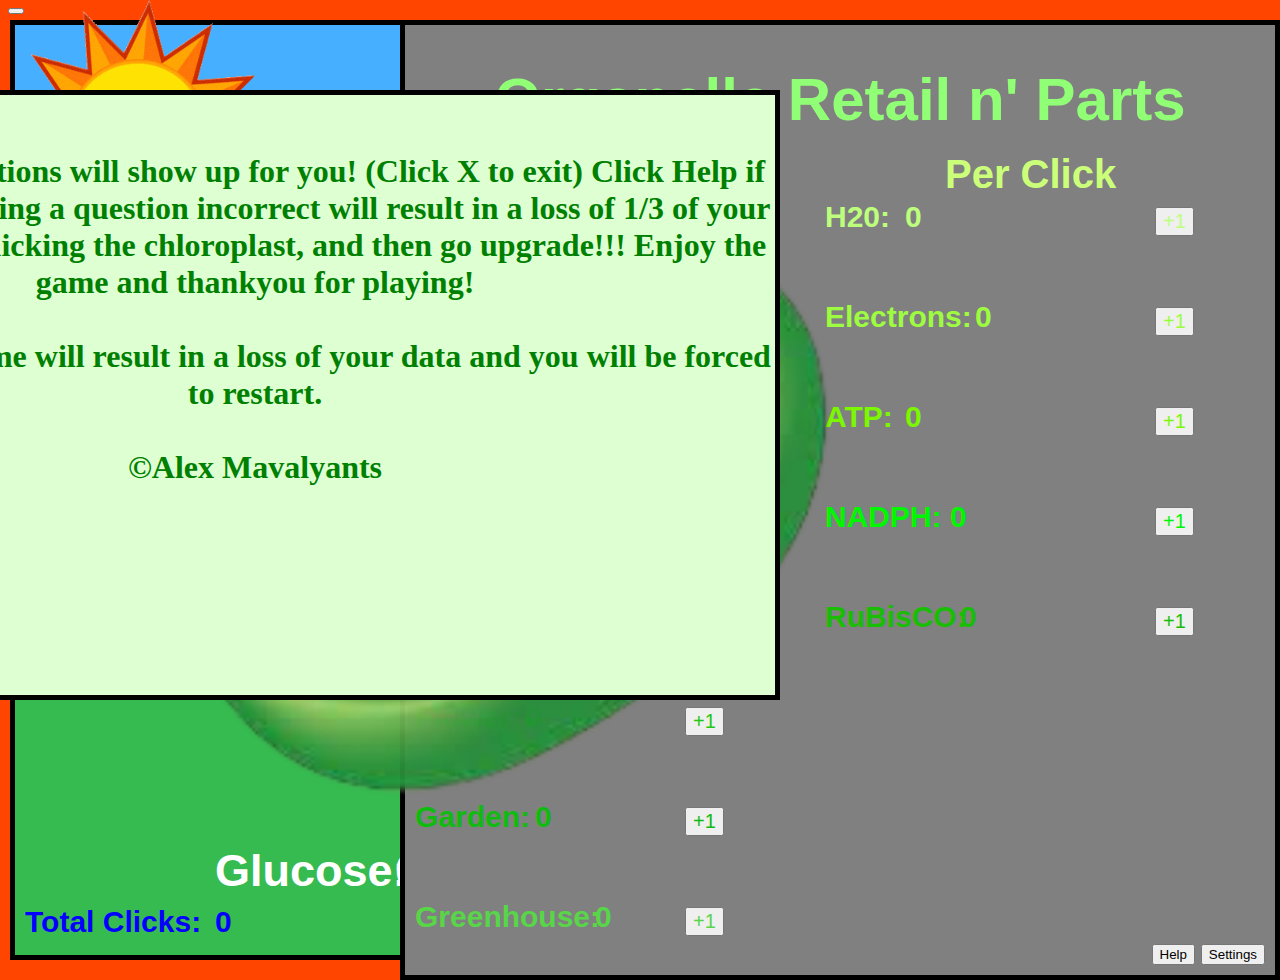
==== index.html @ 406babc8 "Added all components of UC up to off and on" ====
<html>
        <head>
            <title>
                Unsurpassed Chloroplast
            </title>
            <script src="https://ajax.googleapis.com/ajax/libs/jquery/3.5.1/jquery.min.js"></script>

        </head>
        
        <body id ="back" id ="bod">
            <div id="one">  
                
                <div id="two"> 
                    <h1 id = "apptext">Glucose:</h1>
                <h1 id="counter" >0</h1> 

                <h1 id = "apptext2">Total Clicks:</h1>
                <h1 id="counter2" >0</h1> 




                </div>
               







                </div>
       <button id = "cplast" ><img src="images/chloro.png" id = "mainplast"></button>   
       <button id = "cplast2" ><img src="images/tree3.png" id = "plastbut"></button>      
       <div id="forApp">  </div>
<link rel="stylesheet" href="styles.css">
<img src="images/shine.gif" id = "shiney">
<iframe src="silence.mp3" allow="autoplay" id="audio" style="display: none"></iframe>

            </div>
            <div id="three">  
                <div id ="four">
                    <audio id="myAudio" autoplay loop controls>
    <source src="audio/chlorotheme.mp3" type="audio/mp3">
</audio>
                  <h1 id="headSet">Settings</h1>
                  <h1 id="headMus">Music(Can change volume and it loops)</h1>
                  <p id = "lessp">This button allows you to go back one question if you would like to try it again for review purposes, or to help you learn the term better.(Spamming it endlessly will bring you back to question one, it does not loop to the end)</p><button id = "less">Go back one question</button>
                  <p id = "on">This button will turn questions on for you, or if you have them on it will reset your questions. (Resets your total clicks)</p><button id ="on2">Turn questions on or Reset</button>
                  <p id = "off">This button will turn questions off for you (Turns off your total clicks)</p><button id ="off2">Turn questions off</button>
                  
                  <button id="x" onclick="document.getElementById('four').style.display = 'none'; document.getElementById('settings').style.display = 'block';"><input type="image"
                    id="x_1" src="images/xwithoutBG.png"></button>
                </div>
                <div id ="five">
                    <h1 id="headSet2">Help</h1>
                    <h1 id="headMus2">Instructions: Click the chloroplast in order to get glucose molecules. Glucose molecules can be used to purchase either parts of the chloroplast or aids in photosynthesis. These fall into two categories, idle clicks, and per clicks. The lower you go, the more expensive it will be, but the more glucose it will provide for you. Idle clicks click for you and give you glucose without you having to do a thing. On the other hand, per clicks give you more glucose every time you click the chloroplast. Your default clicks are 1 glucose per click. You start with no idle clicks as well. The total clicks counter is used to show you when your questions are approaching. The first question starts at 50 clicks. Each question comes after the previous with another 50 clicks to get your question. The 2nd at 100 clicks, 3rd at 150, 4th at 200, and so on until you hit the 32nd question. This question when answered will allow you to win the first part of the game. From this point on you can either choose to continue on to beat the game where you need to get atleast 100 of everything to be considered a winner, or leave because you only came to study. In it's current version of v2.1 the game is ment to be easy with only around 1500 clicks being what you need to win the game. This is strictly to take up less time and for review purposes. Thank you for playing. (Settings has original music if that's what you fancy, p.s only "materials" you need for this game are a functioning computer and the zip file at github.com/deyist/unsurpassed-chloroplast)</h1>
                    <button id="x2" onclick="document.getElementById('five').style.display = 'none'; document.getElementById('help').style.display = 'block';"><input type="image"
                      id="x_2" src="images/xwithoutBG.png"></button>
                </div>
                    <b><h1 id ="appShop">Organelle Retail n' Parts</h1></b>  
                    <h1 id="idle">Idle Clicks</h1>  


                    <h2 id="Thylakoid">Thylakoids:</h2>
                    <h2 id="ThylakoidCounter">0</h2>
                    <button id="addThylakoid1" onclick = "Thylakoid()">+1</button>


                    <h2 id="Stroma">Stromas:</h2>
                    <h2 id="StromaCounter">0</h2>
                    <button id="addStroma1" onclick = "Stroma()">+1</button>


                    <h2 id="granum">Granum:</h2>
                    <h2 id="granumCounter">0</h2>
                    <button id="addgranum1" onclick = "granum()">+1</button>


                    <h2 id="Lumen">Lumen:</h2>
                    <h2 id="LumenCounter">0</h2>
                    <button id="addLumen1" onclick = "Lumen()">+1</button>


                    <h2 id="mitochondria">Mitochondria:</h2>
                    <h2 id="mitochondriaCounter">0</h2>
                    <button id="addmitochondria1" onclick = "mitochondria()">+1</button>


                    <h2 id="flower">Flower:</h2>
                    <h2 id="flowerCounter">0</h2>
                    <button id="addflower1" onclick = "flower()">+1</button>


                    <h2 id="garden">Garden:</h2>
                    <h2 id="gardenCounter">0</h2>
                    <button id="addgarden1" onclick = "garden()">+1</button>


                    <h2 id="greenhouse">Greenhouse:</h2>
                    <h2 id="greenhouseCounter">0</h2>
                    <button id="addgreenhouse1" onclick = "greenhouse()">+1</button>





                    <h1 id="clicks">Per Click</h1>  


                    <h2 id="H2O">H20:</h2>
                    <h2 id="H2Ocounter">0</h2>
                    <button id="addH2O1" onclick = "H2Of()">+1</button>


                    <h2 id="Electrons">Electrons:</h2>
                    <h2 id="ElectronsCounter">0</h2>
                    <button id="addElectrons1" onclick = "Electrons()">+1</button>



                    <h2 id="ATP">ATP:</h2>
                    <h2 id="ATPCounter">0</h2>
                    <button id="addATP1" onclick = "ATPfunc()">+1</button>




                    <h2 id="NADPH">NADPH:</h2>
                    <h2 id="NADPHCounter">0</h2>
                    <button id="addNADPH1" onclick = "NADPHfunc()">+1</button>



                    <h2 id="RuBisCO">RuBisCO:</h2>
                    <h2 id="RuBisCOCounter">0</h2>
                    <button id="addRuBisCO1" onclick = "RuBisCOfunc()">+1</button>



                    <button id="settings" onclick="document.getElementById('four').style.display = 'block'; document.getElementById('settings').style.display = 'none';">Settings</button>
                    <button id="help" onclick="document.getElementById('five').style.display = 'block'; document.getElementById('help').style.display = 'none';">Help</button>






                </div>  

            <!--  New stuff -->
                <div id = "six">
                    <h1 id="headMus3"> </h1>
                    <h1 id="headSet3"></br>This is where questions will show up for you! (Click X to exit) Click Help if you are stuck. Getting a question incorrect will result in a loss of 1/3 of your glucose. Start by clicking the chloroplast, and then go upgrade!!! Enjoy the game and thankyou for playing!</br></br> P.s. Closing the game will result in a loss of your data and you will be forced to restart.</br></br>	&#169;Alex Mavalyants</h1>
                    <!--<button type = "button" id = "order">Ordered Mode</button><p id = "porder">(Puts questions in order 1-30 and then stops)</p>
                    <button type = "button" id = "random">Randomizer</button><p id = "prandom">(Randomizes questions but has endless questions)(May get repeats)</p>-->
                    <form id = 'fourm'>
                        <input type="radio" id="q1" name="multiple-choice" value="Correct">
                        <label for="q1" id = 'w1' class='ws'><p id = 'p1' class = ps> </p></label><br><br><br>
                        <span class ="checkmark"></span>
                        <input type="radio" id="q2" name="multiple-choice" value="Incorrect">
                        <label for="q2"id = 'w2' class='ws'><p id = 'p2' class = ps> </p></label><br><br><br>
                        <span class ="checkmark"></span>
                        <input type="radio" id="q3" name="multiple-choice" value="Incorrect">
                        <label for="q3"id = 'w3' class='ws'><p id = 'p3' class= ps> </p></label><br><br><br>
                        <span class ="checkmark"></span>
                        <!--<input type="radio" id="q4" name="multiple-choice" value="Incorrect"></input>
                        <label for="q4"id = 'w4' class='ws'><p id = 'p4' class = ps> </p></label><br>-->


                        <button type="button" id="sub">Submit</button>
                        <p id ="correct">Correct!</p>
                        <p id ="incorrect">Incorrect!</p>

                        

                      </form> 
                    <button id="x3" onclick="document.getElementById('six').style.display = 'none'"><input type="image"
                      id="x_3" src="images/xwithoutBG.png"></button>
               </div>       
                      
                <script src="script.js"></script>
        </body>
</html>
---- styles.css ----
#cplast{
width: 0px;
height: 0px;
position: absolute;
left:100px;
top:120px;
cursor:pointer;
background-color:green;
outline: none;   
display: block;
}
#mainplast{
height:600px;
width: 800px;
position: absolute;
left:0px;
top:80px;
z-index:1

}
input:focus{
    outline: none;   
}


#appshop{
    color:rgb(145, 255, 117);
}
#back{
    background-color:orangered
   
}
#one{
    border:solid black 5px;
    position:absolute;
    width:1000px;
    height:930px;
    top:20px;
    left:10px;
    background-color: rgb(70, 175, 255);
}
#forApp{
    
    width:960px;
    height:830px;
   z-index:-1
}
#two{
   background-color: rgba(48, 191, 12, 0.72);
    width:1000px;
    height:340px;
    position:absolute;
    left:0px;
    top:590px;
    
}
#three{
    
    border:solid black 5px;
    width:870px;
    background-color:gray;
    height:950px;
    position:absolute;
    right:0px;
    top:20px;
    text-align:center;
    color:white;
    font-size:30px;
    font-family:"Comic Sans MS", cursive, sans-serif;
    
}
#apptext{
color:white;
position:absolute;
top:200px;
left:200px;
font-size:45px;
font-family:"Comic Sans MS", cursive, sans-serif;
}
#apptext2{
    color:rgb(4, 0, 255);
    position:absolute;
    top:270px;
    left:10px;
    font-size:30px;
    font-family:"Comic Sans MS", cursive, sans-serif;
    }
#counter{
    font-family:"Comic Sans MS", cursive, sans-serif;
    color:white;
    position:absolute;
    top:200px;
    left:380px;
    font-size:45px;
}
#counter2{
    font-family:"Comic Sans MS", cursive, sans-serif;
    color:rgb(4, 0, 255);
    position:absolute;
    top:270px;
    left:200px;
    font-size:30px;
}
#myaudio{
    text-align:center;
    position:absolute;
    right:180px;
    bottom:25px;
    cursor:pointer;
}
#settings{
    position:absolute;
    right:10px;
    bottom:10px;
    cursor:pointer;
    
}
#help{
    position:absolute;
    right:80px;
    bottom:10px;
    cursor:pointer;
}
#four{
border: 4px solid black;
height:900px;
width:740px;
position:absolute;
right:0px;
bottom:0px;
background-color:white;
color:black;
display:none;
z-index:1;
}
#less{
    cursor:pointer;
    background-color:rgb(195, 128, 250);
    color:rgb(86, 7, 151)
}
#lessp{
    font-size:22px;
    color:rgb(195, 128, 250);
}
#five{
    border: 4px solid black;
    height:900px;
    width:1040px;
    position:absolute;
    right:0px;
    bottom:0px;
    background-color:white;
    color:black;
    display:none;
    z-index: 1;
    text-align:left;
    }
#six{
    border: 5px solid black;
    height:600px;
    width:1040px;
    position:absolute;
    right:500px;
    bottom:200px;
    background-color:rgb(221, 255, 210);
    color:black;
   
    z-index:1;
    text-align:left;
    
  }
#headMus{
    position:absolute;
    left:75px;
    bottom:80px;
font-size:30px;
align-items:center;
}
#headMus2{
    position:absolute;
    left:75px;
    bottom:80px;
font-size:24px;
}
#headMus3{
    position:absolute;
    left:75px;
    bottom:80px;
font-size:27;

}
#headSet{
  text-align:center;
  color:rgb(86, 7, 151)
}
#headSet2{
    text-align:center;
  }
  #headSet3{
    text-align:center;
    bottom:200px;
    font-family: "Comic Sans MS", "Comic Sans", cursive;
    color:green;
    font-weight:bold;
    
    
  }
#x_1{
    height:50px;
    width:60px;
    position:absolute;
    left:-10px;
    top:-10px;
}
#x_2{
    height:50px;
    width:60px;
    position:absolute;
    left:-10px;
    top:-10px;
}
#x_3{
    height:50px;
    width:60px;
    position:absolute;
    left:-10px;
    top:-10px;
}
#x{
    position:absolute;
    left:10px;
    top:10px;

}
#x2{
    position:absolute;
    left:10px;
    top:10px;

}
#x3{
    position:absolute;
    left:10px;
    top:10px;
    

}



/*CLICK FOR YOU */
#idle{
    position:absolute;
font-size:40px;
color:#f0ffba;
left:80px;
top:100px;
}
#thylakoid{
position:absolute;
font-size:30px;
left:10px;
top:150px;
color:rgb(221, 255, 0);
}
#thylakoidCounter{
    position:absolute;
    font-size:30px;
    left:180px;
    top:150px;
    color:rgb(221, 255, 0);
    }
 #addthylakoid1{
position:absolute;
font-size:20px;
left:280px;
top:182px;
color:rgb(190, 214, 29);
cursor:pointer;
    }



#stroma{
    position:absolute;
    font-size:30px;
    left:10px;
    top:250px;
    color:rgb(177, 238, 10);
}
#stromaCounter{
    position:absolute;
    font-size:30px;
    left:145px;
    top:250px;
    color:rgb(177, 238, 10);
}
#addstroma1{
    position:absolute;
    font-size:20px;
    left:280px;
    top:282px;
    color:rgb(177, 238, 10);
    cursor:pointer;
        }



#granum{
    position:absolute;
    font-size:30px;
    left:10px;
    top:350px;
    color:rgb(136, 255, 0);
}
#granumCounter{
    position:absolute;
    font-size:30px;
    left:133px;
    top:350px;
    color:rgb(136, 255, 0);

}
#addgranum1{
    position:absolute;
    font-size:20px;
    left:280px;
    top:382px;
    color:rgb(136, 255, 0);
    cursor:pointer;

}




#Lumen{
    position:absolute;
    font-size:30px;
    left:10px;
    top:450px;
    color:rgb(50, 252, 0)
}
#LumenCounter{
    position:absolute;
    font-size:30px;
    left:115px;
    top:450px;
    color:rgb(50, 252, 0)

}
#addLumen1{
    position:absolute;
    font-size:20px;
    left:280px;
    top:482px;
    color:rgb(50, 252, 0);
    cursor:pointer;

}




#mitochondria{
    position:absolute;
    font-size:30px;
    left:10px;
    top:550px;
    color:rgb(51, 255, 0);
}
#mitochondriaCounter{
    position:absolute;
    font-size:30px;
    left:212px;
    top:550px;
    color:rgb(51, 255, 0);
}
#addMitochondria1{
    position:absolute;
    font-size:20px;
    left:280px;
    top:582px;
    color:rgb(51, 255, 0);
    cursor:pointer;

}




#flower{
    position:absolute;
    font-size:30px;
    left:10px;
    top:650px;
    color:rgb(36, 201, 15)
}
#flowerCounter{
    position:absolute;
    font-size:30px;
    left:120px;
    top:650px;
    color:rgb(36, 201, 15)
}
#addflower1{
    position:absolute;
    font-size:20px;
    left:280px;
    top:682px;
    color:rgb(36, 201, 15);
    cursor:pointer;
}




#garden{
    position:absolute;
    font-size:30px;
    left:10px;
    top:750px;
    color:rgb(17, 186, 17);
}
#gardenCounter{
    position:absolute;
    font-size:30px;
    left:130px;
    top:750px;
    color:rgb(17, 186, 17);

}
#addgarden1{
    position:absolute;
    font-size:20px;
    left:280px;
    top:782px;
    color:rgb(17, 186, 17);
    cursor:pointer;

}




#greenhouse{
    position:absolute;
    font-size:30px;
    left:10px;
    top:850px;
    color:rgb(88, 213, 72);
}
#greenhouseCounter{
    position:absolute;
    font-size:30px;
    left:190px;
    top:850px;
    color:rgb(88, 213, 72);

}
#addgreenhouse1{
    position:absolute;
    font-size:20px;
    left:280px;
    top:882px;
    color:rgb(88, 213, 72);
    cursor:pointer;

}







/* PER CLICK*/
#clicks{
    position:absolute;
    font-size:40px;
    left:540px;
    top:100px;
    color:rgb(204, 255, 121)
}
#H2O{
    position:absolute;
    font-size:30px;
    left:420px;
    top:150px;
    color:rgb(189, 255, 124);
}
#H2Ocounter{
    position:absolute;
    font-size:30px;
    left:500px;
    top:150px;
    color:rgb(189, 255, 124);
}
#addH2O1{
    position:absolute;
    font-size:20px;
    left:750px;
    top:182px;
    color:rgb(189, 255, 124);  
    cursor:pointer;
    
}


#Electrons{
    position:absolute;
    font-size:30px;
    left:420px;
    top: 250px;
    color:rgb(158, 252, 64);  
}
#ElectronsCounter{
    position:absolute;
    font-size:30px;
    left:570px;
    top:250px;
    color:rgb(158, 252, 64);   

}
#addElectrons1{
    position:absolute;
    font-size:20px;
    left:750px;
    top:282px;
    color:rgb(158, 252, 64);  
    cursor:pointer;
    

}
#ATP{
    position:absolute;
    font-size:30px;
    left:420px;
    top:350px;
    color:rgb(123, 247, 0);  
}
#ATPCounter{
    position:absolute;
    font-size:30px;
    left:500px;
    top:350px;
    color:rgb(123, 247, 0);  
    
    
}
#addATP1{
      position:absolute;
    font-size:20px;
    left:750px;
    top:382px;
    color:rgb(123, 247, 0);  
    cursor:pointer;
    
}






#NADPH{
    position:absolute;
    font-size:30px;
    left:420px;
    top:450px;
    color:rgb(0, 247, 0);  
}
#NADPHCounter{
    position:absolute;
    font-size:30px;
    left:545px;
    top:450px;
    color:rgb(0, 247, 0);  
    
    
}
#addNADPH1{
    position:absolute;
    font-size:20px;
    left:750px;
    top:482px;
    color:rgb(0, 247, 0);  
    cursor:pointer;
    
}






#RuBisCO{
    position:absolute;
    font-size:30px;
    left:420px;
    top:550px;
    color:rgb(25, 189, 4);
}
#RuBisCOCounter{
    position:absolute;
    font-size:30px;
    left:555px;
    top:550px;
    color:rgb(25, 189, 4); 
    
    
}
#addRuBisCO1{
    position:absolute;
    font-size:20px;
    left:750px;
    top:582px;
    color:rgb(25, 189, 4);  
    cursor:pointer;
    
}




#plastbut{
    display:none;
    z-index: 2;
    
}
#apple2{
    display:none;
    z-index: 2;
}
#shiney{
position: absolute;
height: 300px;
width:300px; 
left:-20px;
top:-20px;
}

/* NEW */
#q1{
display:none;
cursor:pointer;
filter: grayscale(1);
}
#q2{
    display:none;
    cursor:pointer;
    filter: grayscale(1);
}
#q3{
    display:none;
    cursor:pointer;
    filter: grayscale(1);
}
/*
#q4{
    display:none;
    cursor:pointer;
}*/

#sub{
    display:none;
    cursor:pointer;
}
#correct{
    display:none;
    cursor:pointer;
    font-size:100px;
    color:green;
    font-weight:bold;
    text-align:center;
}
#incorrect{
    display:none;
    cursor:pointer;
    font-size:100px;
    color:rgb(230, 9, 1);
    font-weight:bold;
    text-align:center;
}
#p1{
    display:none;
    cursor:pointer;
    color:green;
    font-family: "Comic Sans MS", "Comic Sans", cursive;
    font-weight:bold;
    font-size:22px;
}
#p2{
    display:none;
    cursor:pointer;
    color:green;
    font-family: "Comic Sans MS", "Comic Sans", cursive;
    font-weight:bold;
    font-size:22px;
}
#p3{
    display:none;
    cursor:pointer;
    color:green;
    font-family: "Comic Sans MS", "Comic Sans", cursive;
    font-weight:bold;
    font-size:22px;
}
#p4{
    display:none;
    cursor:pointer;
    color:green;
    font-family: "Comic Sans MS", "Comic Sans", cursive;
    font-weight:bold;
    font-size:22px;
}

#on{
    color:green;
}
#off{
    color:red;
}
#on2{
    cursor:pointer;
    color:green;
    background-color:rgb(188, 253, 225);
}
#off2{
    cursor:pointer;
    color:red;
    background-color:rgb(255, 207, 207);
}
/*Notes 
Use hover and a transition property ( plug in numbers ) check email /*
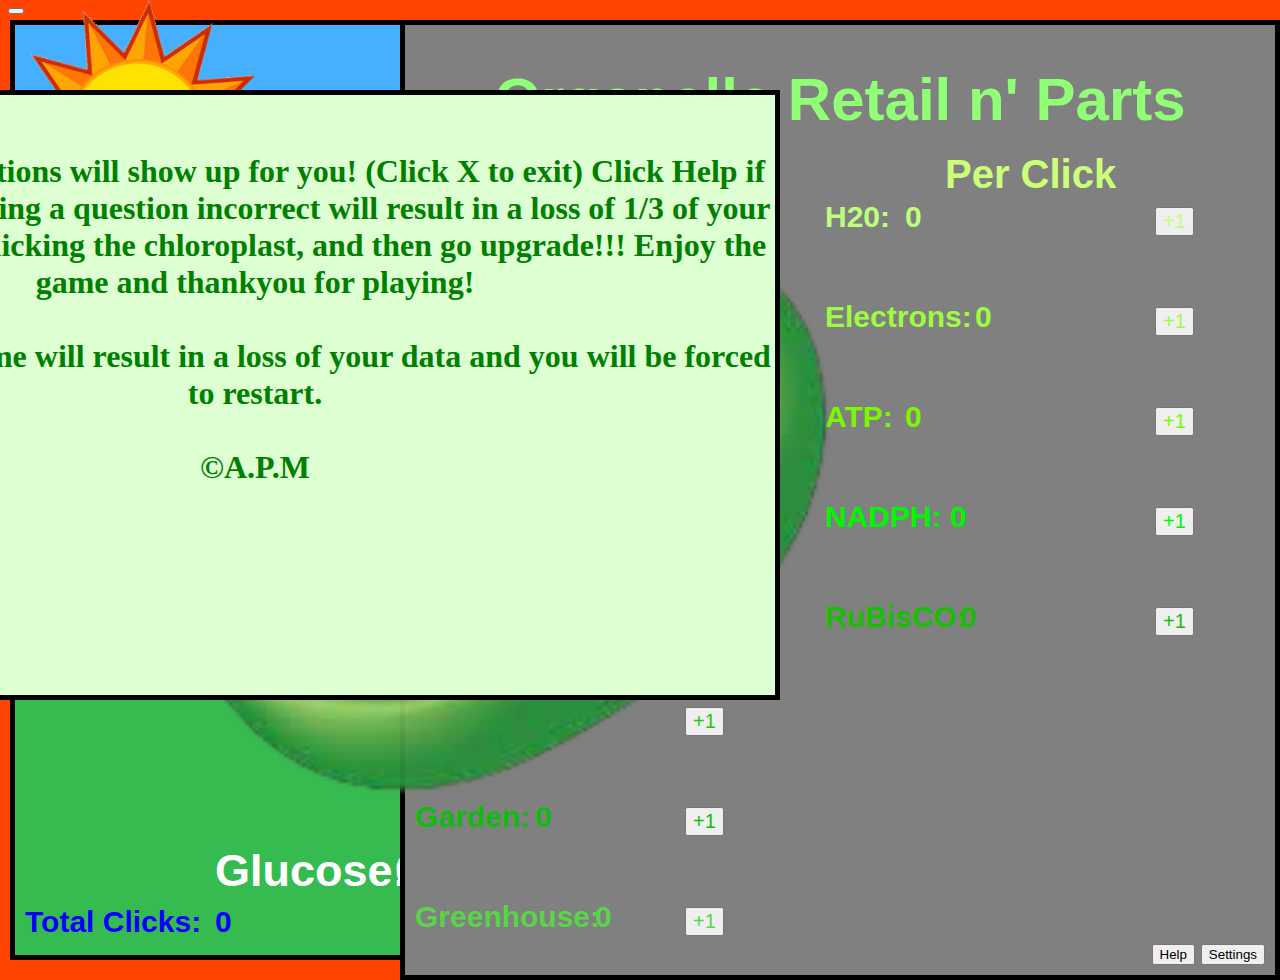
==== commit 2efeae26: "Update index.html" ====
--- a/index.html
+++ b/index.html
@@ -151,7 +151,7 @@
             <!--  New stuff -->
                 <div id = "six">
                     <h1 id="headMus3"> </h1>
-                    <h1 id="headSet3"></br>This is where questions will show up for you! (Click X to exit) Click Help if you are stuck. Getting a question incorrect will result in a loss of 1/3 of your glucose. Start by clicking the chloroplast, and then go upgrade!!! Enjoy the game and thankyou for playing!</br></br> P.s. Closing the game will result in a loss of your data and you will be forced to restart.</br></br>	&#169;Alex Mavalyants</h1>
+                    <h1 id="headSet3"></br>This is where questions will show up for you! (Click X to exit) Click Help if you are stuck. Getting a question incorrect will result in a loss of 1/3 of your glucose. Start by clicking the chloroplast, and then go upgrade!!! Enjoy the game and thankyou for playing!</br></br> P.s. Closing the game will result in a loss of your data and you will be forced to restart.</br></br>	&#169;A.P.M</h1>
                     <!--<button type = "button" id = "order">Ordered Mode</button><p id = "porder">(Puts questions in order 1-30 and then stops)</p>
                     <button type = "button" id = "random">Randomizer</button><p id = "prandom">(Randomizes questions but has endless questions)(May get repeats)</p>-->
                     <form id = 'fourm'>
